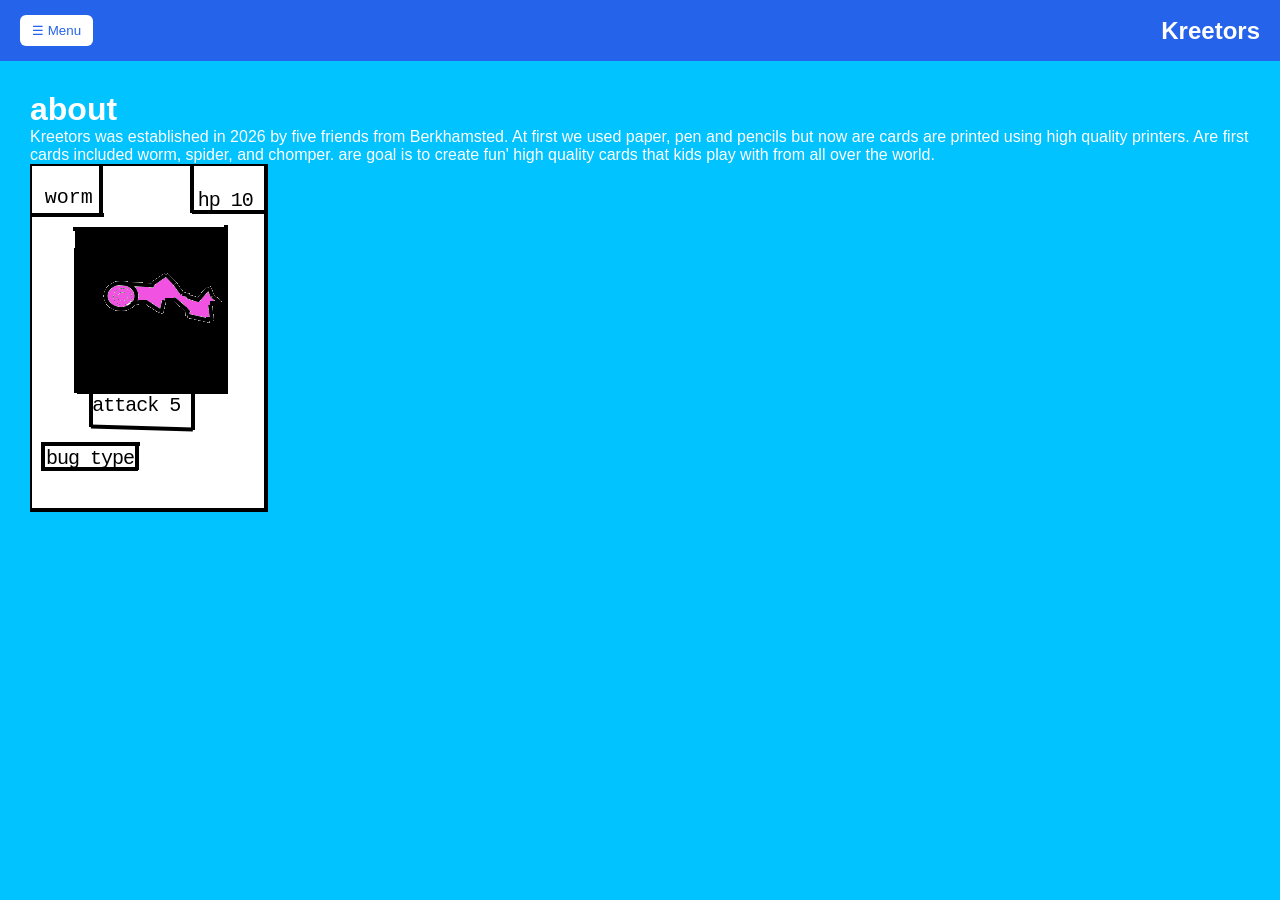
==== about.html @ 47c0f9cf "initial commit" ====
<html>
<head>
<title>Kreetors</title>
<link rel="stylesheet" href="css/style.css"></link>
</head> 
<body>


<!-- Header and Sidebar Put this on all pages-->
<header>
    <button onclick="toggleSidebar()">☰ Menu</button>
    <h2>Kreetors</h2>
</header>

<div class="sidebar" id="sidebar">
    
    <div class="sidebarCloseButton">
        <button onclick="toggleSidebar()">X</button>
    </div>

    <div>
        <a href="index.html">⌂ Home</a>
        <a href="about.html">? About</a>
        <a href="main_cards_explanation.html">🂠 Cards</a>
        <a href="credits.html">Credits</a>
    </div>

</div>

<!-- End of Header and Sidebar -->

<main>

    <h1>about</h1>
    Kreetors was established in 2026 by five friends from Berkhamsted.
    At first we used paper, pen and pencils but now are cards are printed using 
    high quality printers. Are first cards included worm, spider, and chomper.
    are goal is to create fun' high quality cards that kids play with from all over the world.
    <br>
    <img src="images/worm.png" >

</main>

<script src="script/script.js"></script>


</body>
</html>
---- css/style.css ----
* {
    margin:0;
    padding:0;
    box-sizing:border-box;
    font-family:Arial, Helvetica, sans-serif;
}

body {
    background-color: rgb(0, 195, 255);
    color: #ffffff;
}

header {
    background:#2563eb;
    color:white;
    padding:15px 20px;
    display:flex;
    align-items:center;
    justify-content:space-between;
}

header button {
    background:white;
    color:#2563eb;
    border:none;
    padding:8px 12px;
    border-radius:6px;
    cursor:pointer;
}

.sidebar {
    position:fixed;
    left:-240px;
    top:0;
    width:240px;
    height:100%;
    background:#1f2937;
    color:white;
    transition:.3s;
    padding-top:20px;
    z-index: 1000;
}

.sidebarCloseButton{
    float: right;
    clear: both;
}

.sidebar.open {
    left:0;
}

.sidebar a {
    display:block;
    color:white;
    text-decoration:none;
    padding:15px 20px;
}

.sidebar a:hover {
    background:#374151;
}

main {
    padding:30px;
}

.card {
    background:white;
    border-radius:10px;
    padding:20px;
    box-shadow:0 4px 12px rgba(0,0,0,.1);
    max-width:600px;
}

.dropdown {
    position:relative;
    display:inline-block;
    margin-top:20px;
}

.dropdown-menu {
    display:none;
    position:absolute;
    background:white;
    min-width:180px;
    border-radius:8px;
    box-shadow:0 4px 10px rgba(0,0,0,.15);
    overflow:hidden;
}

.dropdown-menu a {
    display:block;
    padding:12px;
    color:#333;
    text-decoration:none;
}

.dropdown-menu a:hover {
    background:#eee;
}

.show {
    display:block;
}

button.action {
    background:#2563eb;
    color:white;
    border:none;
    padding:10px 18px;
    border-radius:6px;
    cursor:pointer;
    margin-top:20px;
}

dialog {
    border:none;
    border-radius:12px;
    padding:25px;
    width:320px;
    box-shadow:0 15px 40px rgba(0,0,0,.3);
}

dialog::backdrop {
    background:rgba(0,0,0,.4);
}
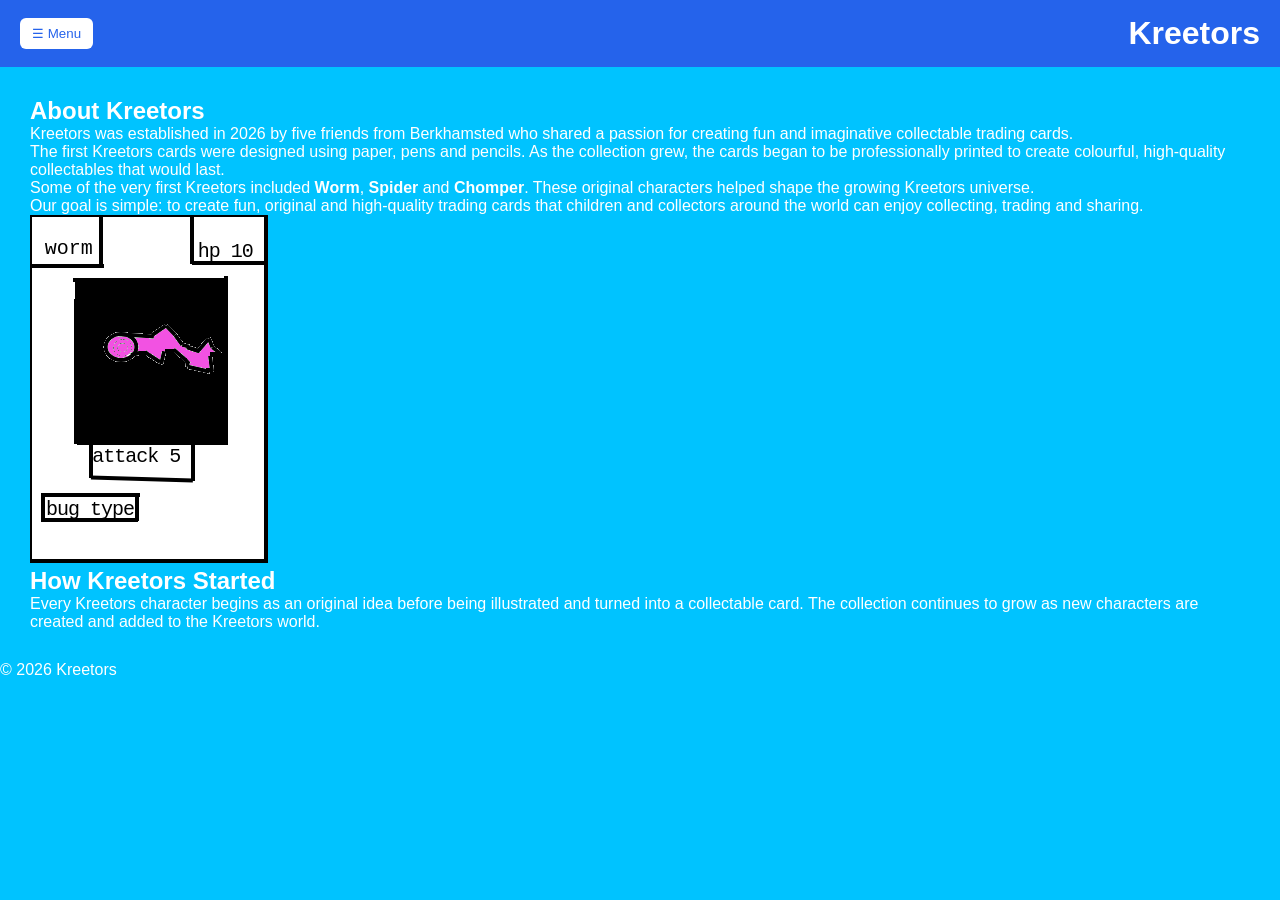
==== commit dddd70ca: "seo changes" ====
--- a/about.html
+++ b/about.html
@@ -1,48 +1,109 @@
-<html>
+<!DOCTYPE html>
+<html lang="en">
 <head>
-<title>Kreetors</title>
-<link rel="stylesheet" href="css/style.css"></link>
-</head> 
+    <meta charset="UTF-8">
+    <meta name="viewport" content="width=device-width, initial-scale=1.0">
+
+    <title>About Kreetors | The Story Behind the Collectable Cards</title>
+
+    <meta name="description" content="Learn about Kreetors, a collectable trading card series created by five friends from Berkhamsted. Discover how the cards began and the goal behind the collection.">
+
+    <meta name="author" content="Kreetors">
+    <meta name="robots" content="index, follow">
+
+    <!-- Change to your real website URL -->
+    <link rel="canonical" href="https://www.kreetors.com/about.html">
+
+    <!-- Open Graph -->
+    <meta property="og:title" content="About Kreetors">
+    <meta property="og:description" content="Discover the story behind Kreetors and how the collectable card series began.">
+    <meta property="og:type" content="website">
+    <meta property="og:url" content="https://www.kreetors.com/about.html">
+    <meta property="og:image" content="https://www.kreetors.com/images/worm.png">
+
+    <link rel="stylesheet" href="css/style.css">
+
+    <!-- Schema.org -->
+    <script type="application/ld+json">
+    {
+      "@context":"https://schema.org",
+      "@type":"AboutPage",
+      "name":"About Kreetors",
+      "description":"The story behind the Kreetors collectable trading card series.",
+      "url":"https://www.kreetors.com/about.html"
+    }
+    </script>
+
+</head>
+
 <body>
 
-
-<!-- Header and Sidebar Put this on all pages-->
 <header>
-    <button onclick="toggleSidebar()">☰ Menu</button>
-    <h2>Kreetors</h2>
+    <button onclick="toggleSidebar()" aria-label="Open navigation menu">☰ Menu</button>
+    <h1>Kreetors</h1>
 </header>
 
-<div class="sidebar" id="sidebar">
-    
+<nav class="sidebar" id="sidebar" aria-label="Main Navigation">
+
     <div class="sidebarCloseButton">
-        <button onclick="toggleSidebar()">X</button>
+        <button onclick="toggleSidebar()" aria-label="Close navigation">✕</button>
     </div>
 
     <div>
         <a href="index.html">⌂ Home</a>
-        <a href="about.html">? About</a>
-        <a href="main_cards_explanation.html">🂠 Cards</a>
+        <a href="about.html">About</a>
+        <a href="main_cards_explanation.html">Cards</a>
         <a href="credits.html">Credits</a>
     </div>
 
-</div>
-
-<!-- End of Header and Sidebar -->
+</nav>
 
 <main>
 
-    <h1>about</h1>
-    Kreetors was established in 2026 by five friends from Berkhamsted.
-    At first we used paper, pen and pencils but now are cards are printed using 
-    high quality printers. Are first cards included worm, spider, and chomper.
-    are goal is to create fun' high quality cards that kids play with from all over the world.
-    <br>
-    <img src="images/worm.png" >
+<section>
+
+<h2>About Kreetors</h2>
+
+<p>
+Kreetors was established in 2026 by five friends from Berkhamsted who shared a passion for creating fun and imaginative collectable trading cards.
+</p>
+
+<p>
+The first Kreetors cards were designed using paper, pens and pencils. As the collection grew, the cards began to be professionally printed to create colourful, high-quality collectables that would last.
+</p>
+
+<p>
+Some of the very first Kreetors included <strong>Worm</strong>, <strong>Spider</strong> and <strong>Chomper</strong>. These original characters helped shape the growing Kreetors universe.
+</p>
+
+<p>
+Our goal is simple: to create fun, original and high-quality trading cards that children and collectors around the world can enjoy collecting, trading and sharing.
+</p>
+
+<img
+    src="images/worm.png"
+    alt="Worm, one of the original Kreetors collectable trading cards."
+    loading="lazy">
+
+</section>
+
+<section>
+
+<h2>How Kreetors Started</h2>
+
+<p>
+Every Kreetors character begins as an original idea before being illustrated and turned into a collectable card. The collection continues to grow as new characters are created and added to the Kreetors world.
+</p>
+
+</section>
 
 </main>
 
+<footer>
+    <p>&copy; 2026 Kreetors</p>
+</footer>
+
 <script src="script/script.js"></script>
-
 
 </body>
 </html>
